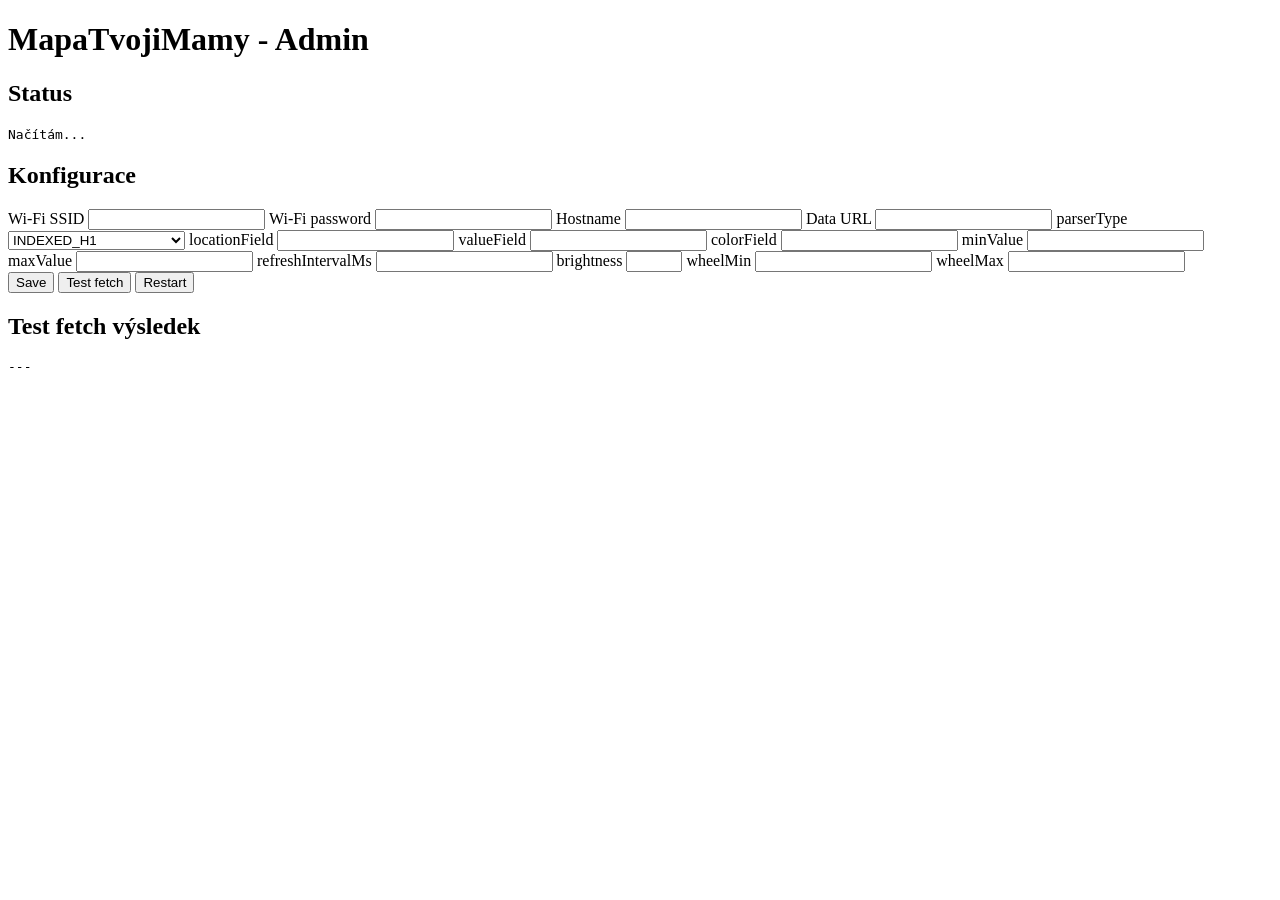
==== data/index.html @ 0fef8e36 "Add embedded web config server and LittleFS admin UI" ====
<!doctype html>
<html lang="cs">
<head>
  <meta charset="utf-8" />
  <meta name="viewport" content="width=device-width, initial-scale=1" />
  <title>MapaTvojiMamy Admin</title>
  <link rel="stylesheet" href="/app.css" />
</head>
<body>
  <main class="container">
    <h1>MapaTvojiMamy - Admin</h1>

    <section>
      <h2>Status</h2>
      <pre id="statusBox">Načítám...</pre>
    </section>

    <section>
      <h2>Konfigurace</h2>
      <form id="configForm">
        <label>Wi-Fi SSID <input name="wifiSsid" /></label>
        <label>Wi-Fi password <input name="wifiPassword" type="password" /></label>
        <label>Hostname <input name="hostname" /></label>
        <label>Data URL <input name="dataUrl" /></label>
        <label>parserType
          <select name="parserType">
            <option>INDEXED_H1</option>
            <option>INDEXED_VALUE_FIELD</option>
            <option>NAMED_VALUE_FIELD</option>
            <option>NAMED_COLOR_FIELD</option>
          </select>
        </label>
        <label>locationField <input name="locationField" /></label>
        <label>valueField <input name="valueField" /></label>
        <label>colorField <input name="colorField" /></label>
        <label>minValue <input name="minValue" type="number" step="any" /></label>
        <label>maxValue <input name="maxValue" type="number" step="any" /></label>
        <label>refreshIntervalMs <input name="refreshIntervalMs" type="number" /></label>
        <label>brightness <input name="brightness" type="number" min="0" max="255" /></label>
        <label>wheelMin <input name="wheelMin" type="number" /></label>
        <label>wheelMax <input name="wheelMax" type="number" /></label>
        <div class="buttons">
          <button type="submit">Save</button>
          <button type="button" id="testFetchBtn">Test fetch</button>
          <button type="button" id="restartBtn">Restart</button>
        </div>
      </form>
      <p id="formMessage"></p>
    </section>

    <section>
      <h2>Test fetch výsledek</h2>
      <pre id="testFetchBox">---</pre>
    </section>
  </main>

  <script src="/app.js"></script>
</body>
</html>
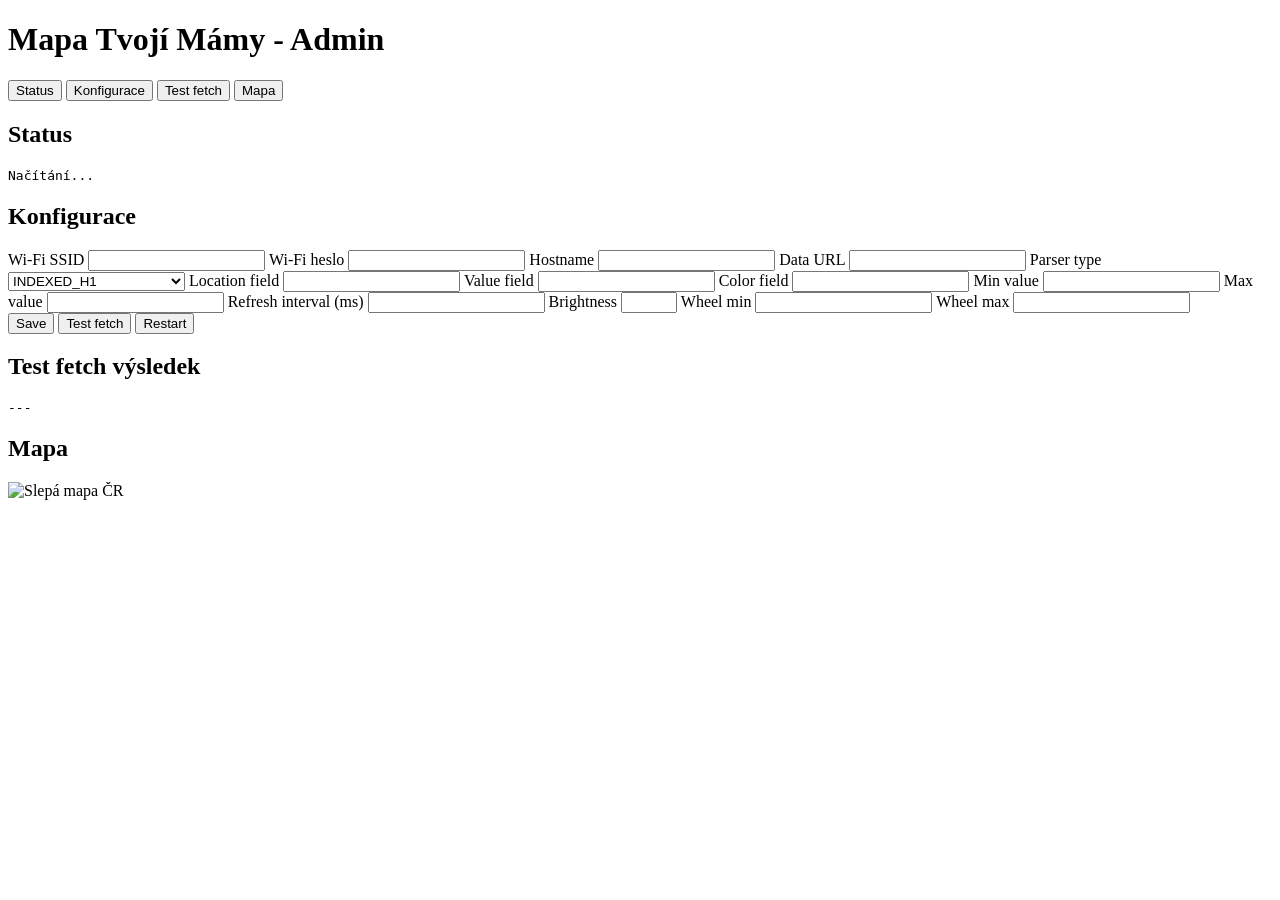
==== commit b840153f: "Map Web View" ====
--- a/data/index.html
+++ b/data/index.html
@@ -3,42 +3,56 @@
 <head>
   <meta charset="utf-8" />
   <meta name="viewport" content="width=device-width, initial-scale=1" />
-  <title>MapaTvojiMamy Admin</title>
+  <title>Mapa Tvojí Mámy - Admin</title>
   <link rel="stylesheet" href="/app.css" />
 </head>
 <body>
   <main class="container">
-    <h1>MapaTvojiMamy - Admin</h1>
+    <h1>Mapa Tvojí Mámy - Admin</h1>
 
-    <section>
+    <div id="apBanner" class="ap-banner" hidden>
+      <strong>AP režim aktivní</strong><br />
+      SSID: <span id="apSsidLabel"></span><br />
+      IP: <span id="apIpLabel"></span><br />
+      Otevři: <a id="apLink" href="#"></a>
+    </div>
+
+    <nav class="tabs">
+      <button type="button" class="tab-button active" data-tab="status">Status</button>
+      <button type="button" class="tab-button" data-tab="config">Konfigurace</button>
+      <button type="button" class="tab-button" data-tab="testfetch">Test fetch</button>
+      <button type="button" class="tab-button" data-tab="mapa">Mapa</button>
+    </nav>
+
+    <section class="tab-panel active" data-panel="status">
       <h2>Status</h2>
-      <pre id="statusBox">Načítám...</pre>
+      <pre id="statusBox">Načítání...</pre>
     </section>
 
-    <section>
+    <section class="tab-panel" data-panel="config">
       <h2>Konfigurace</h2>
       <form id="configForm">
-        <label>Wi-Fi SSID <input name="wifiSsid" /></label>
-        <label>Wi-Fi password <input name="wifiPassword" type="password" /></label>
-        <label>Hostname <input name="hostname" /></label>
-        <label>Data URL <input name="dataUrl" /></label>
-        <label>parserType
+        <label>Wi-Fi SSID <input name="wifiSsid" type="text" required /></label>
+        <label>Wi-Fi heslo <input name="wifiPassword" type="password" /></label>
+        <label>Hostname <input name="hostname" type="text" /></label>
+        <label>Data URL <input name="dataUrl" type="url" required /></label>
+        <label>Parser type
           <select name="parserType">
-            <option>INDEXED_H1</option>
-            <option>INDEXED_VALUE_FIELD</option>
-            <option>NAMED_VALUE_FIELD</option>
-            <option>NAMED_COLOR_FIELD</option>
+            <option value="INDEXED_H1">INDEXED_H1</option>
+            <option value="INDEXED_VALUE_FIELD">INDEXED_VALUE_FIELD</option>
+            <option value="NAMED_VALUE_FIELD">NAMED_VALUE_FIELD</option>
+            <option value="NAMED_COLOR_FIELD">NAMED_COLOR_FIELD</option>
           </select>
         </label>
-        <label>locationField <input name="locationField" /></label>
-        <label>valueField <input name="valueField" /></label>
-        <label>colorField <input name="colorField" /></label>
-        <label>minValue <input name="minValue" type="number" step="any" /></label>
-        <label>maxValue <input name="maxValue" type="number" step="any" /></label>
-        <label>refreshIntervalMs <input name="refreshIntervalMs" type="number" /></label>
-        <label>brightness <input name="brightness" type="number" min="0" max="255" /></label>
-        <label>wheelMin <input name="wheelMin" type="number" /></label>
-        <label>wheelMax <input name="wheelMax" type="number" /></label>
+        <label>Location field <input name="locationField" type="text" /></label>
+        <label>Value field <input name="valueField" type="text" /></label>
+        <label>Color field <input name="colorField" type="text" /></label>
+        <label>Min value <input name="minValue" type="number" step="0.01" /></label>
+        <label>Max value <input name="maxValue" type="number" step="0.01" /></label>
+        <label>Refresh interval (ms) <input name="refreshIntervalMs" type="number" min="500" /></label>
+        <label>Brightness <input name="brightness" type="number" min="0" max="255" /></label>
+        <label>Wheel min <input name="wheelMin" type="number" /></label>
+        <label>Wheel max <input name="wheelMax" type="number" /></label>
         <div class="buttons">
           <button type="submit">Save</button>
           <button type="button" id="testFetchBtn">Test fetch</button>
@@ -48,9 +62,19 @@
       <p id="formMessage"></p>
     </section>
 
-    <section>
+    <section class="tab-panel" data-panel="testfetch">
       <h2>Test fetch výsledek</h2>
       <pre id="testFetchBox">---</pre>
+    </section>
+
+    <section class="tab-panel" data-panel="mapa">
+      <h2>Mapa</h2>
+      <p id="mapError" class="map-error"></p>
+      <div id="mapContainer" class="map-container">
+        <img id="mapImage" alt="Slepá mapa ČR" />
+        <div id="mapOverlay" class="map-overlay"></div>
+      </div>
+      <div id="mapTooltip" class="map-tooltip" hidden></div>
     </section>
   </main>
 
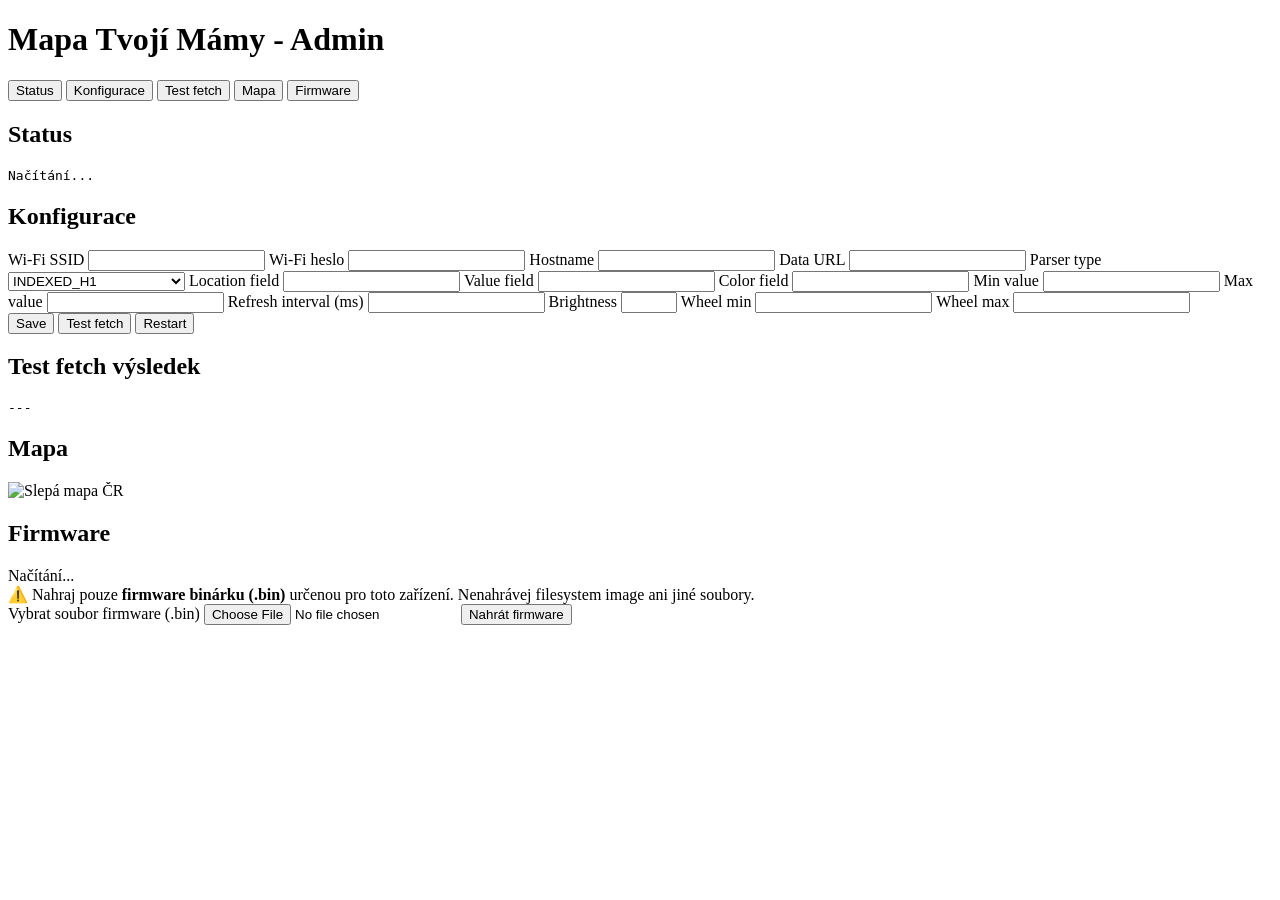
==== commit 59f05124: "feat: add OTA firmware update via web interface - Add FirmwareUpdateService (header + impl) using Up" ====
--- a/data/index.html
+++ b/data/index.html
@@ -22,6 +22,7 @@
       <button type="button" class="tab-button" data-tab="config">Konfigurace</button>
       <button type="button" class="tab-button" data-tab="testfetch">Test fetch</button>
       <button type="button" class="tab-button" data-tab="mapa">Mapa</button>
+      <button type="button" class="tab-button" data-tab="firmware">Firmware</button>
     </nav>
 
     <section class="tab-panel active" data-panel="status">
@@ -42,6 +43,7 @@
             <option value="INDEXED_VALUE_FIELD">INDEXED_VALUE_FIELD</option>
             <option value="NAMED_VALUE_FIELD">NAMED_VALUE_FIELD</option>
             <option value="NAMED_COLOR_FIELD">NAMED_COLOR_FIELD</option>
+            <option value="OBJECT_LIST_ID_RGB">OBJECT_LIST_ID_RGB</option>
           </select>
         </label>
         <label>Location field <input name="locationField" type="text" /></label>
@@ -76,6 +78,26 @@
       </div>
       <div id="mapTooltip" class="map-tooltip" hidden></div>
     </section>
+    <section class="tab-panel" data-panel="firmware">
+      <h2>Firmware</h2>
+      <div id="fwInfo" class="fw-info">Načítání...</div>
+      <div class="fw-warning">
+        ⚠️ Nahraj pouze <strong>firmware binárku (.bin)</strong> určenou pro toto zařízení.
+        Nenahrávej filesystem image ani jiné soubory.
+      </div>
+      <form id="fwForm">
+        <label class="fw-label">
+          Vybrat soubor firmware (.bin)
+          <input type="file" id="fwFile" accept=".bin" required />
+        </label>
+        <button type="submit" id="fwUploadBtn">Nahrát firmware</button>
+      </form>
+      <div id="fwProgressWrap" class="fw-progress-wrap" hidden>
+        <progress id="fwProgress" class="fw-progress" value="0" max="100"></progress>
+        <span id="fwProgressPct">0 %</span>
+      </div>
+      <p id="fwStatus" class="fw-status"></p>
+    </section>
   </main>
 
   <script src="/app.js"></script>
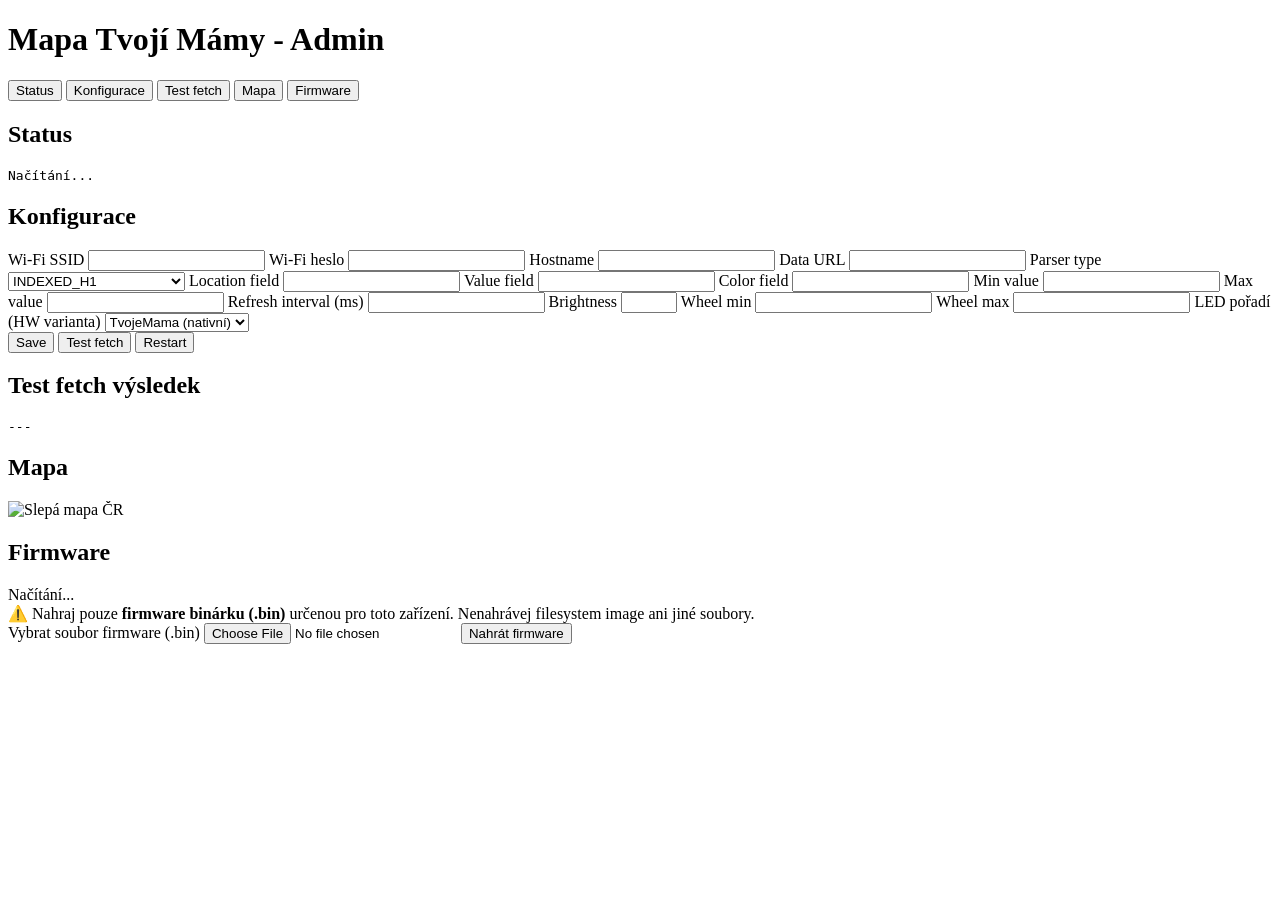
==== commit 40dfd5b9: "Add configurable LED ordering for TvojeMama and LaskaKit" ====
--- a/data/index.html
+++ b/data/index.html
@@ -55,6 +55,12 @@
         <label>Brightness <input name="brightness" type="number" min="0" max="255" /></label>
         <label>Wheel min <input name="wheelMin" type="number" /></label>
         <label>Wheel max <input name="wheelMax" type="number" /></label>
+        <label>LED pořadí (HW varianta)
+          <select name="ledOrder">
+            <option value="TVOJEMAMA">TvojeMama (nativní)</option>
+            <option value="LASKAKIT">LaskaKit</option>
+          </select>
+        </label>
         <div class="buttons">
           <button type="submit">Save</button>
           <button type="button" id="testFetchBtn">Test fetch</button>
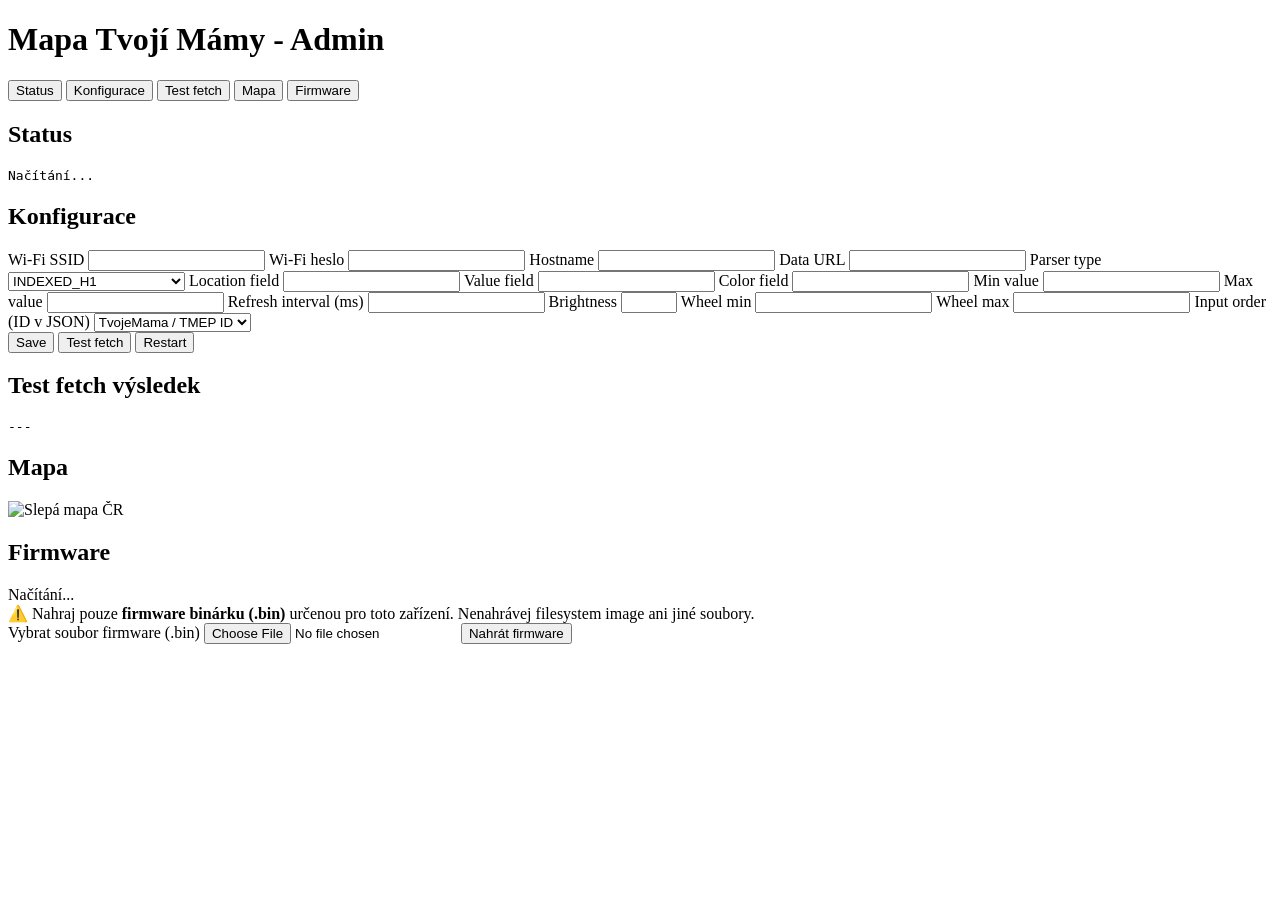
==== commit f0c38681: "Treat ledOrder as input ID order for OBJECT_LIST_ID_RGB" ====
--- a/data/index.html
+++ b/data/index.html
@@ -55,10 +55,10 @@
         <label>Brightness <input name="brightness" type="number" min="0" max="255" /></label>
         <label>Wheel min <input name="wheelMin" type="number" /></label>
         <label>Wheel max <input name="wheelMax" type="number" /></label>
-        <label>LED pořadí (HW varianta)
+        <label>Input order (ID v JSON)
           <select name="ledOrder">
-            <option value="TVOJEMAMA">TvojeMama (nativní)</option>
-            <option value="LASKAKIT">LaskaKit</option>
+            <option value="TVOJEMAMA">TvojeMama / TMEP ID</option>
+            <option value="LASKAKIT">LaskaKit ID</option>
           </select>
         </label>
         <div class="buttons">
